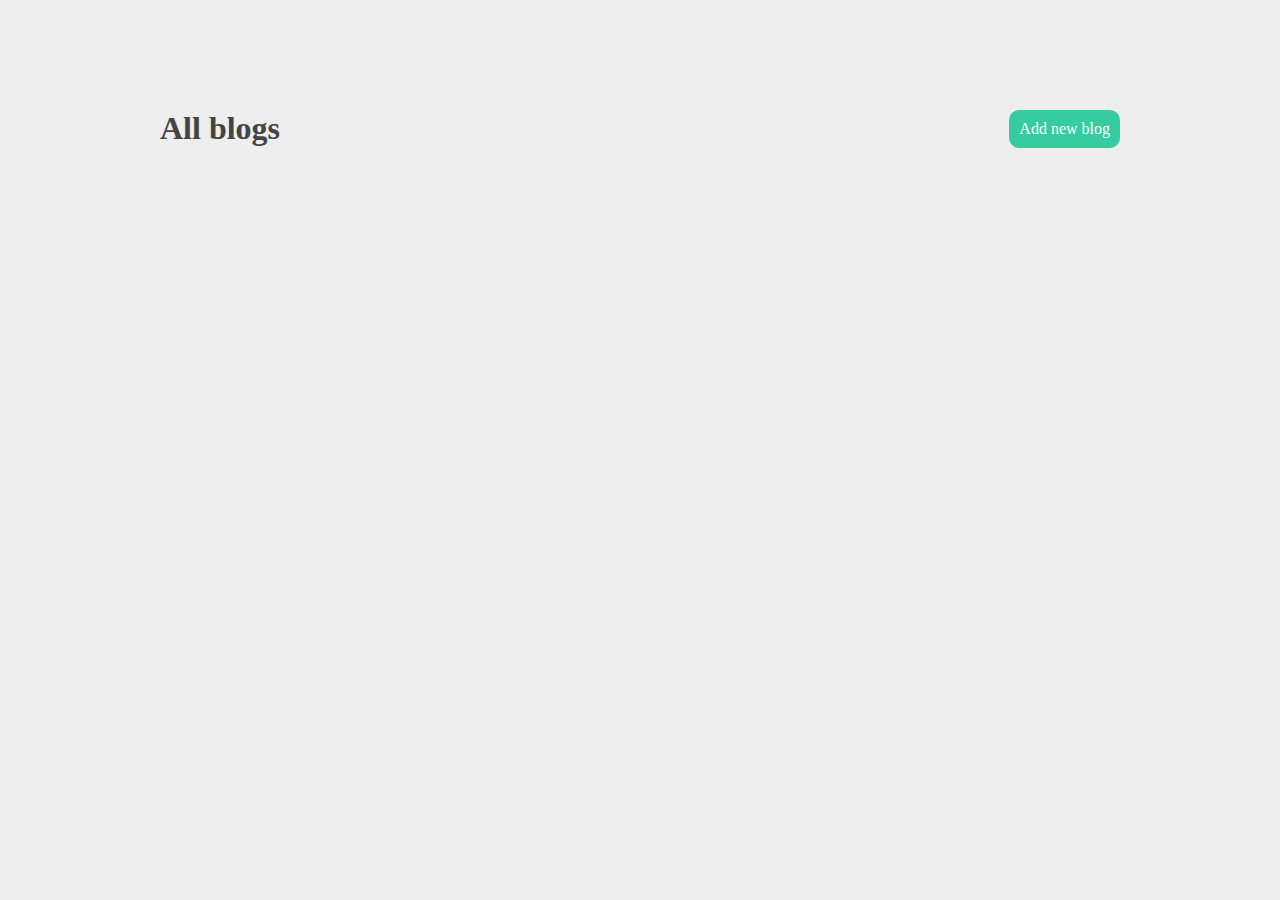
==== index.html @ 6cde5267 "code templates" ====
<!DOCTYPE html>
<html lang="en">
<head>
    <meta charset="UTF-8">
    <meta name="viewport" content="width=device-width, initial-scale=1.0">
    <link rel="stylesheet" href="style.css">
    <title>Blogs using JSON server</title>
</head>
<body>
    <nav>
        <h1>All blogs</h1>
        <a href="/create.html">Add new blog</a>
    </nav>

    <div class="blogs">

    </div>

    <script src="js/index.js"></script>
</body>
</html>
---- style.css ----
@import url('https://fonts.googleapis.com/css2?family=Rubik:wght@300&display=swap');

body {
    background: #eee;
    font-family: 'Roboto';
    color: #444;
    max-width: 960px;
    margin: 100px auto;
    padding: 10px;
  }
  nav {
    display: flex;
    justify-content: space-between;
  }
  nav h1 {
    margin: 0;
  }
  nav a {
    color: white;
    text-decoration: none;
    background: #36cca2;
    padding: 10px;
    border-radius: 10px;
  }
  form {
    max-width: 500px;
  }
  input, textarea {
    display: block;
    margin: 16px 0;
    padding: 6px 10px;
    width: 100%;
    border: 1px solid #ddd;
    font-family: 'Roboto';
  }
  textarea {
    min-height:200px;
  }
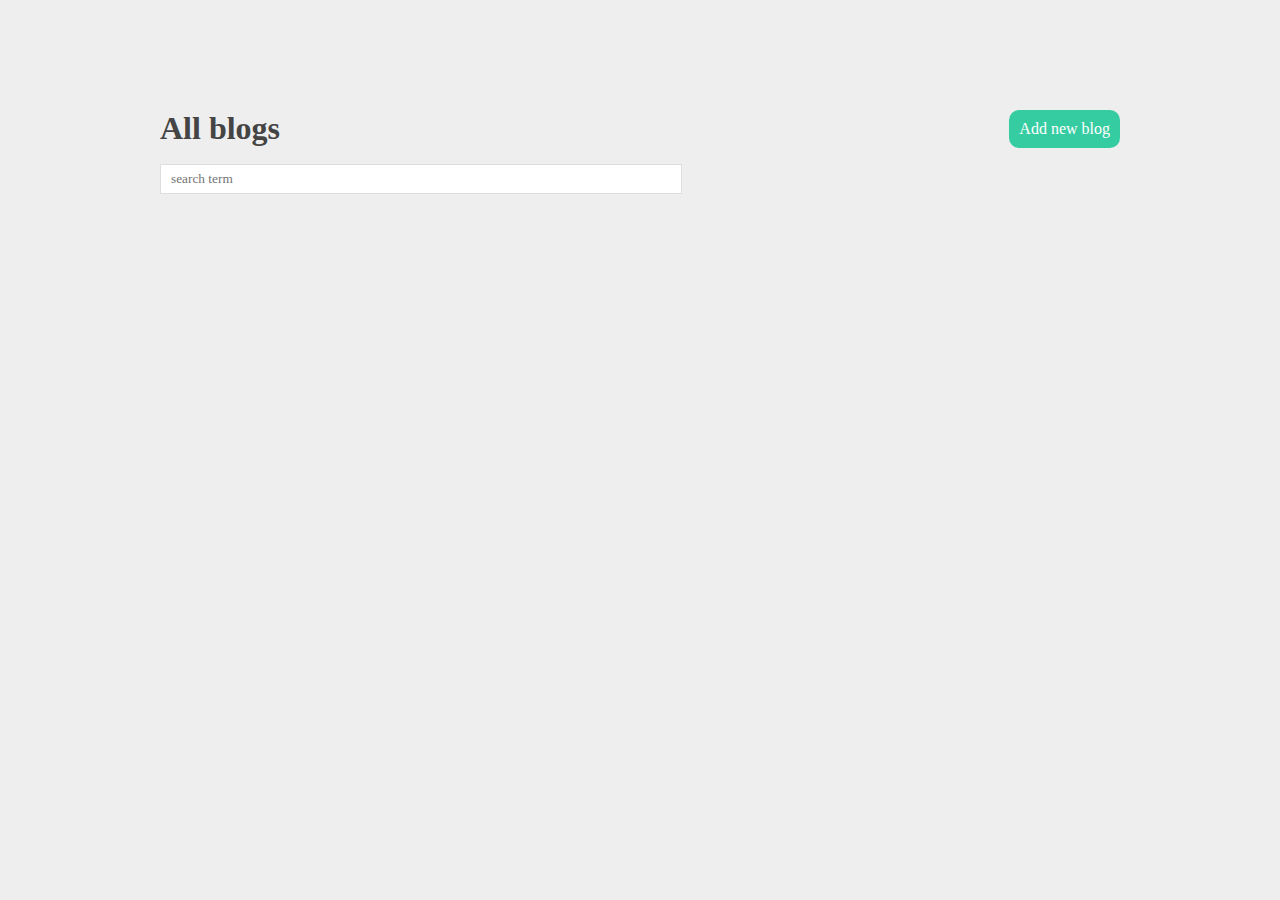
==== commit 294c97c7: "running" ====
--- a/index.html
+++ b/index.html
@@ -12,6 +12,10 @@
         <a href="/create.html">Add new blog</a>
     </nav>
 
+    <form class="search">
+        <input type="text" name="searchString" placeholder="search term">
+    </form>
+
     <div class="blogs">
 
     </div>
--- a/style.css
+++ b/style.css
@@ -35,4 +35,19 @@
   }
   textarea {
     min-height:200px;
+  }
+  .post {
+    padding: 16px;
+    background: white;
+    border-radius: 10px;
+    margin: 20px 0;
+  }
+  .post h2 {
+    margin: 0;
+  }
+  .post p {
+    margin-top: 0;
+  }
+  .post a {
+    color: #36cca2;
   }